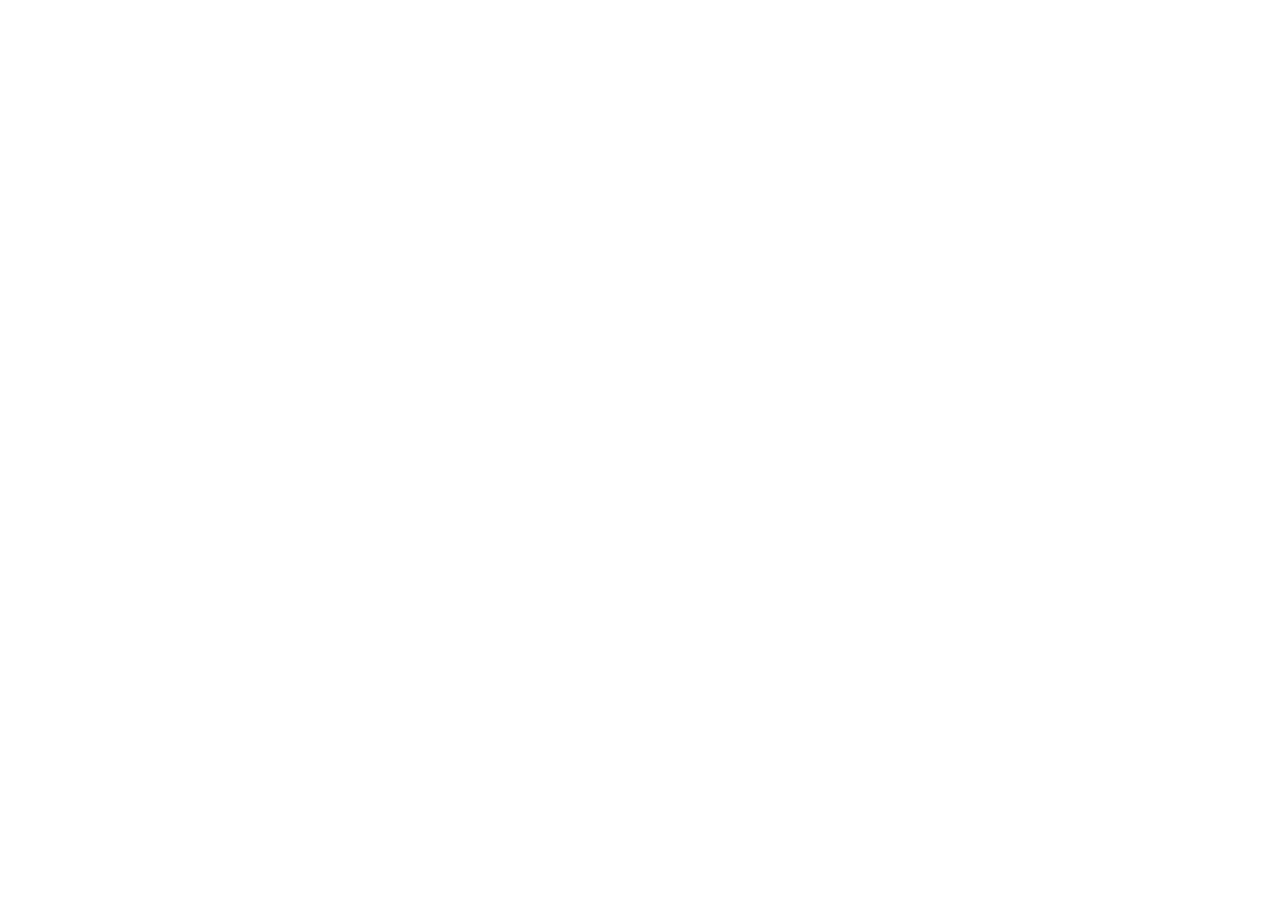
==== index.html @ 4242d2d0 "Add files via upload" ====
<!DOCTYPE html>
<html lang="pt-br">
<head>
    <meta charset="UTF-8">
    <meta name="viewport" content="width=device-width, initial-scale=1.0">
    <title>Document</title>
</head>
<body>
    <script src="atividade.js"></script>
</body>
</html>
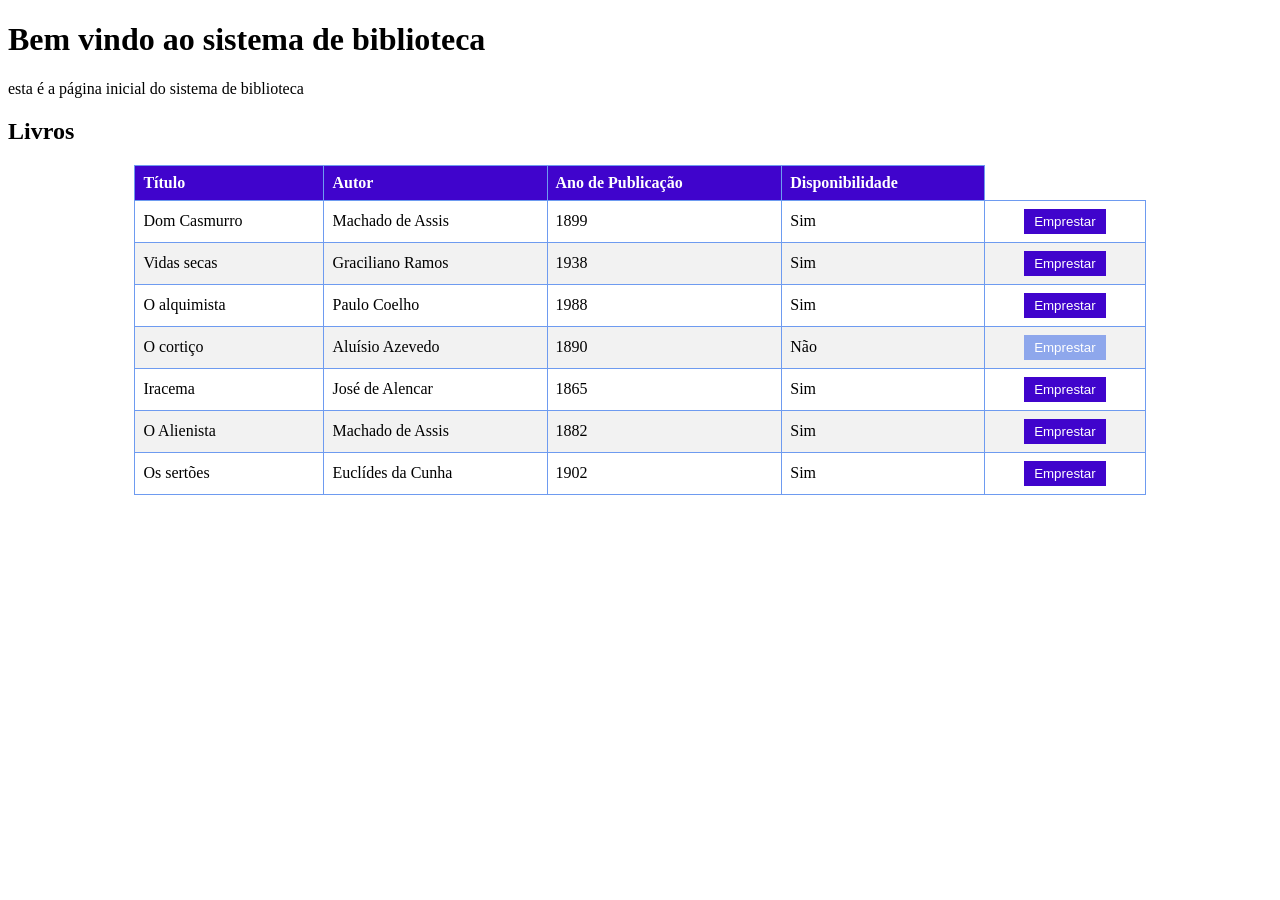
==== commit 9818d421: "Add files via upload" ====
--- a/index.html
+++ b/index.html
@@ -3,9 +3,30 @@
 <head>
     <meta charset="UTF-8">
     <meta name="viewport" content="width=device-width, initial-scale=1.0">
-    <title>Document</title>
+    <title>Sistema de biblioteca</title>
+    <link rel="stylesheet" href="style.css">
 </head>
 <body>
-    <script src="atividade.js"></script>
+    <h1>Bem vindo ao sistema de biblioteca</h1>
+    <p>esta é a página inicial do sistema de biblioteca</p>
+    <h2>Livros</h2>
+    <script src="livro.js"></script>
+    <div id="livros-container">
+        <!-- Os livros serão carregados aqui dinamicamente -->
+         <table class="tabela-livros">
+            <thead>
+                <tr>
+                    <th>Título</th>
+                    <th>Autor</th>
+                    <th>Ano de Publicação</th>
+                    <th>Disponibilidade</th>
+                </tr>
+            </thead>
+            <tbody id="livros-tbody">
+                <!-- Linhas de livros serão inseridas aqui -->
+            </tbody>
+            </table>
+
+    </div>
 </body>
-</html> +</html>
--- a/style.css
+++ b/style.css
@@ -0,0 +1,39 @@
+.tabela-livros{
+    width: 80%;
+    border-collapse: collapse;
+    margin: 0 auto;
+    margin-bottom: 20px;
+    align-items: center;
+
+}
+.tabela-livros th{
+    background-color: #4004cc;
+    font-weight: bold;
+    color:#FFFFFF;
+}
+.tabela-livros th, .tabela-livros td{
+    border: 1px solid #6e9bf0;
+    padding: 8px;
+    text-align: left;
+}
+.tabela-livros tr:nth-child(even){
+    background-color: #f2f2f2;
+}
+.tabela-livros tr:hover{
+    background-color: #ddd;
+}
+.tabela-livros button{
+    background-color: #4004cc;
+    color: white;
+    border: none;
+    padding: 5px 10px;
+    cursor: pointer;
+    /* centralizar o botão */
+    display: block;
+    margin: 0 auto;
+    &:disabled{
+        background-color: #8ea7ec;
+        cursor: not-allowed;
+    }
+   
+}
